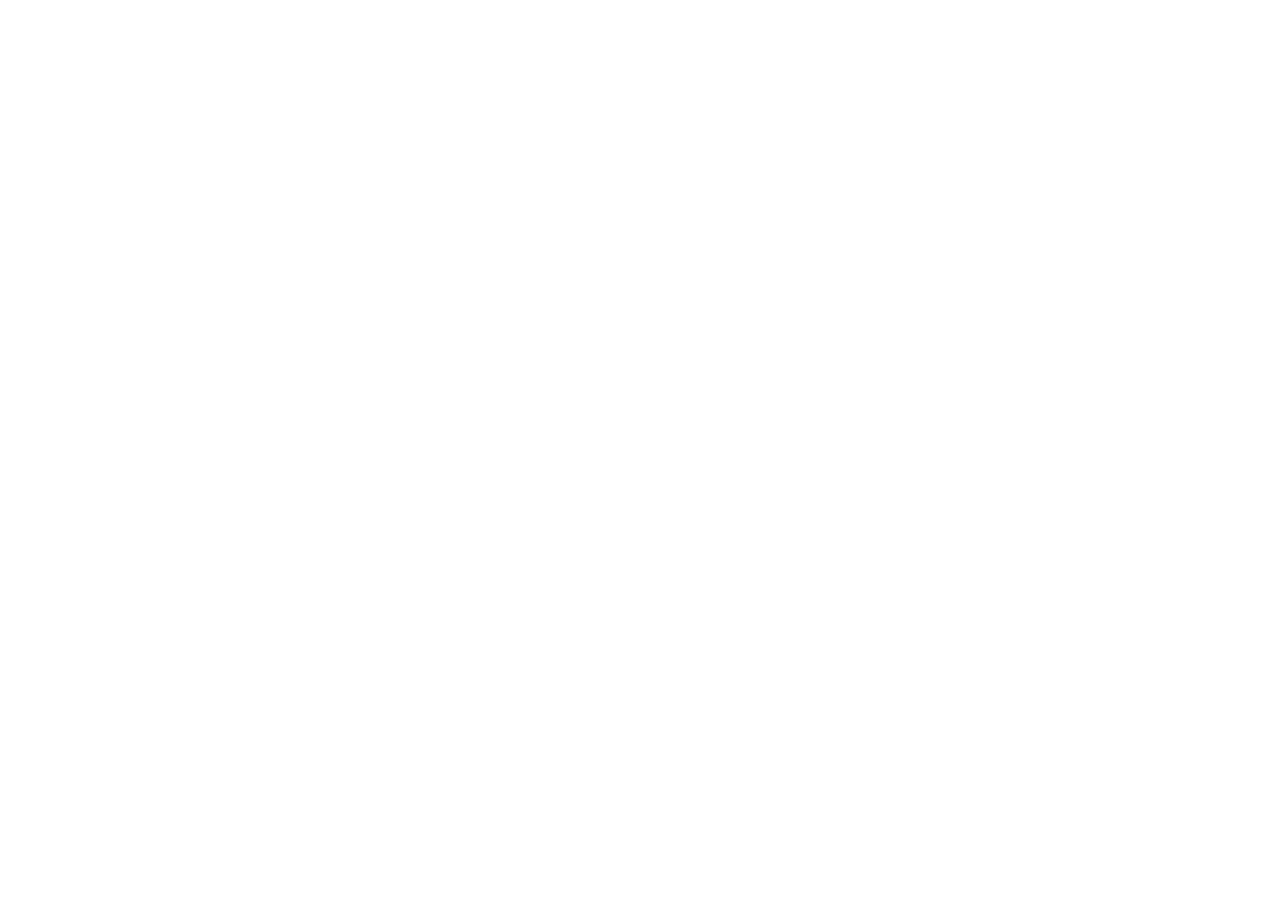
==== index.html @ d53b4b8d "start of blackjack assignment" ====
<!DOCTYPE html>
<html>
<head>
	<title></title>
</head>
<body>
	<div id="scoreboard">
		
	</div>
	<div id="playAreaHome">
		
	</div>
	<div id="playAreaPlayer">
		
	</div>


	<script type="text/javascript" src="script.js"></script>
</body>
</html>
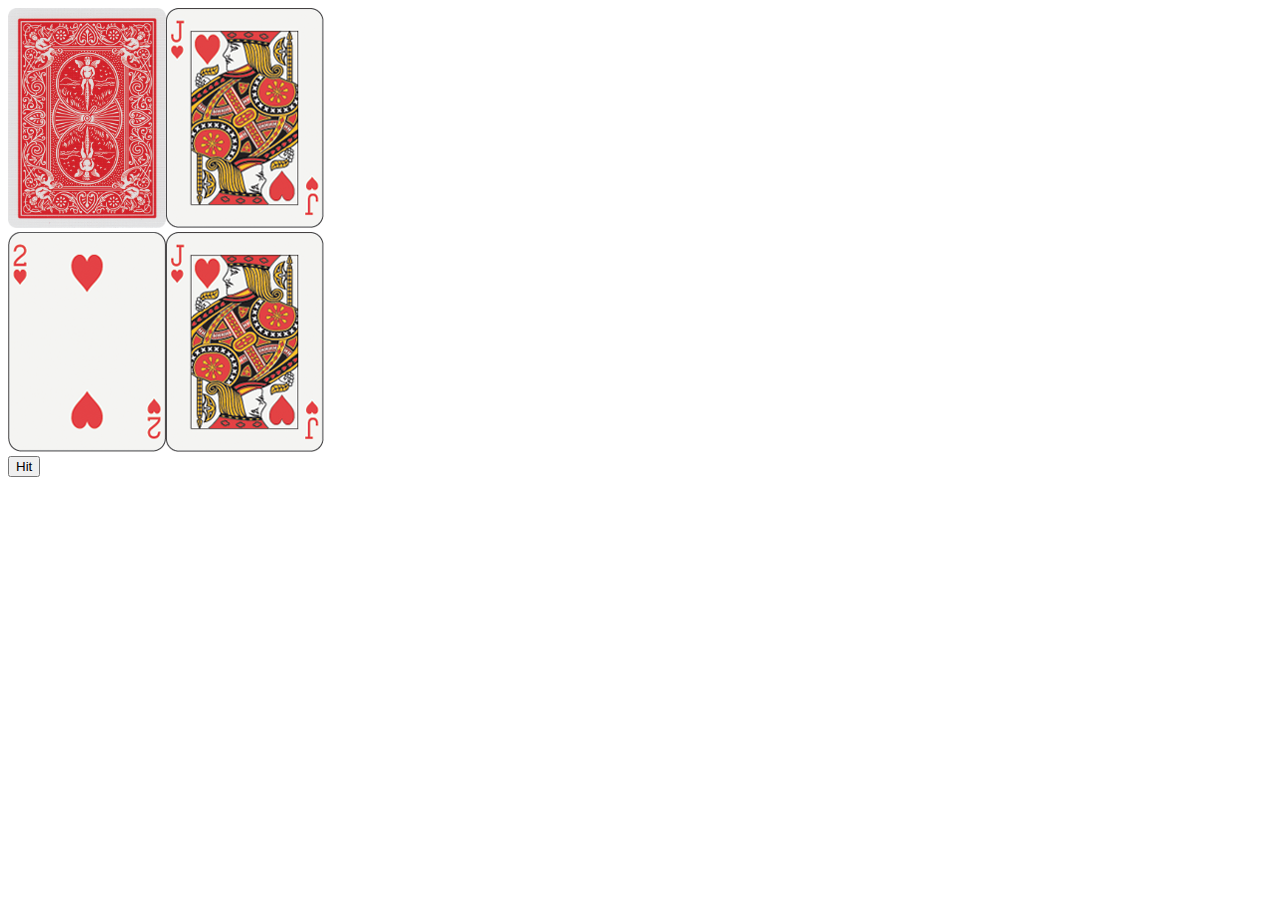
==== commit 91a125f4: "copied the heart cards images 3 times and renamed them to the other types of cards. added the functi" ====
--- a/index.html
+++ b/index.html
@@ -2,16 +2,21 @@
 <html>
 <head>
 	<title></title>
+
+	<link rel="stylesheet" type="text/css" href="style.css">
 </head>
 <body>
 	<div id="scoreboard">
 		
 	</div>
-	<div id="playAreaHome">
-		
+	<div id="playAreaHouse">
+		<div id="cardLocationHouse"></div>
 	</div>
 	<div id="playAreaPlayer">
-		
+		<div id="cardLocationPlayer"></div>
+		<div id="buttonLocationPlayer">
+			<button onclick="addPlayerCard()">Hit</button>
+		</div>
 	</div>
 
 
--- a/style.css
+++ b/style.css
@@ -0,0 +1,54 @@
+.regular {
+	border-style: none;
+	height: 220px;
+	width: 158px;
+	content: url("images/cardback.png");
+
+}
+
+.hide {
+	visibility: hidden;
+	border-style: none;
+	max-height: 220px;
+	max-width: 158px;
+}
+
+.highlight {
+	height: 220px;
+	width: 158px;
+}
+
+.generalInfo{
+	margin: auto;
+	width: 45%;
+	border: 3px solid;
+	padding: 10px;
+	background-color: grey;
+}
+
+.red{
+	color: red;
+}
+
+.yellow{
+	color: yellow;
+}
+
+.green{
+	color: green;
+}
+
+.wins{
+	color: cyan;
+}
+
+h1{
+	text-align: center;
+	font-size: 60px;
+	color: red;
+}
+
+p{
+	text-align: center;
+	font-size: 24px;
+}